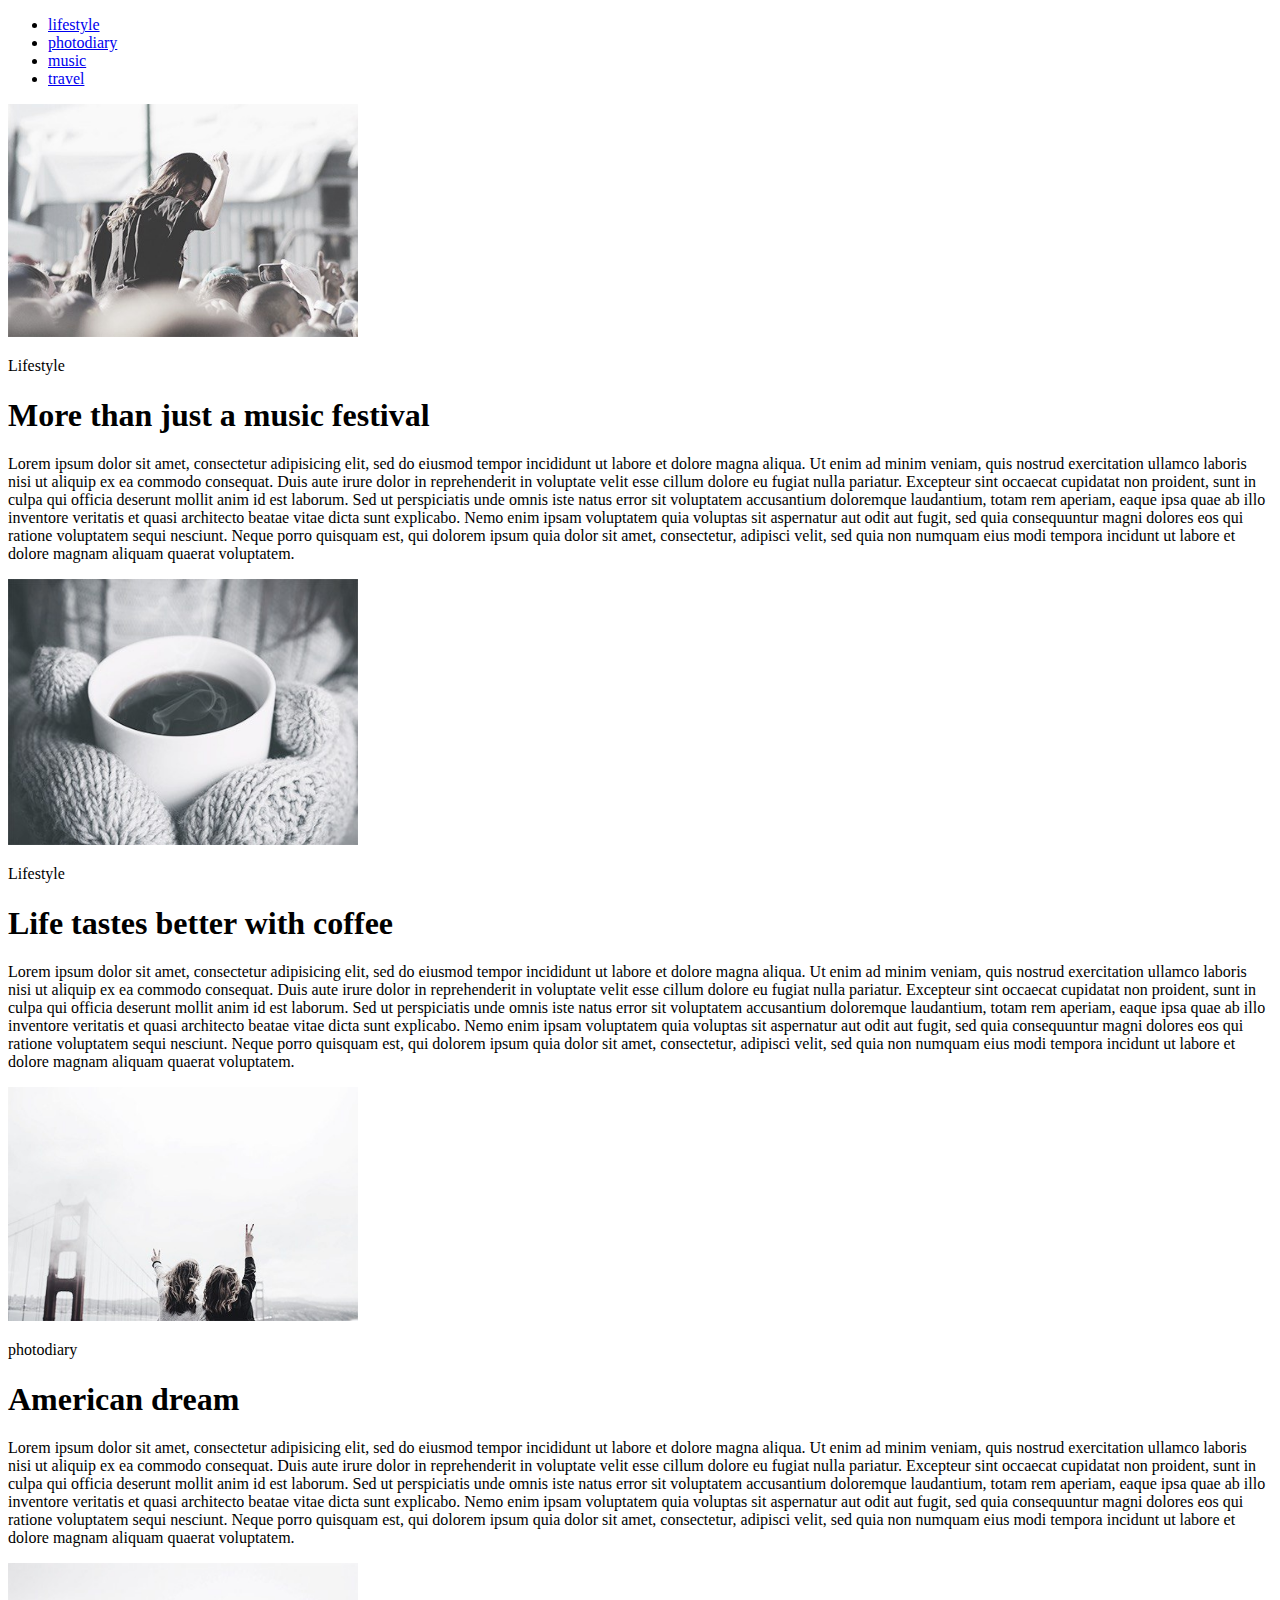
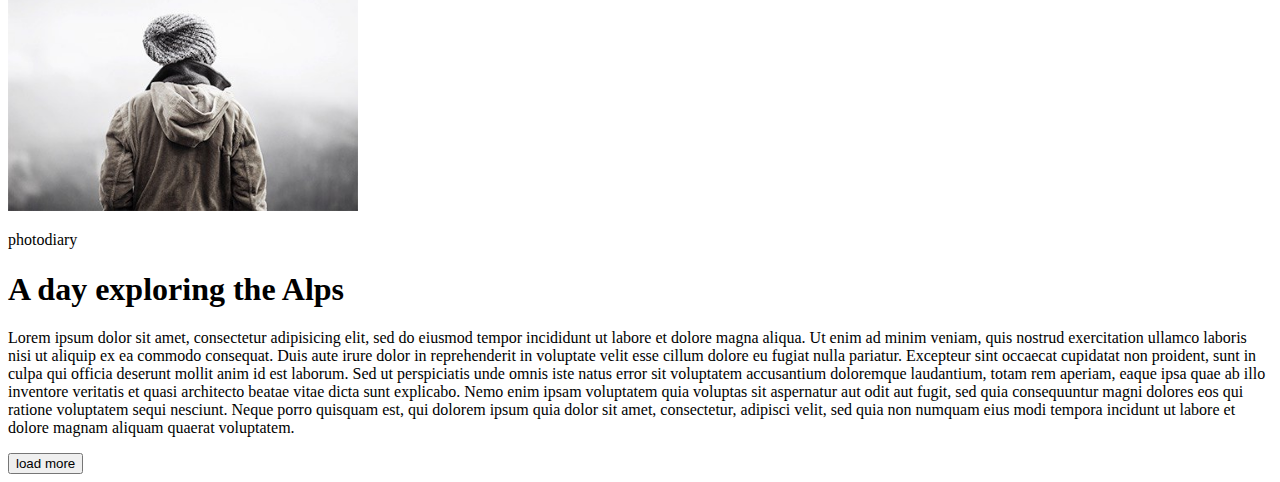
==== html-css/module1-2/index.html @ addac0bd "module1-2" ====
<!DOCTYPE html>
<html>
    <head>
        
    </head>
    <body>
        <header>

        </header>
        <main>
            <section>
<p>
<ul>
 <li><a href="#"> lifestyle
         </a> </li>
    <li> <a href="#"> photodiary</a></li>
    <li> <a href="#"> music</a></li>
    <li> <a href="#"> travel</a></li>
</ul>
       
    
</p>
<img src="./picture.jfif" alt="picture" width="350px"> 
<p>Lifestyle</p>
<h1>More than just a music festival </h1>
<p>Lorem ipsum dolor sit amet, consectetur adipisicing elit, sed do eiusmod tempor incididunt ut labore et dolore magna aliqua. Ut enim ad minim veniam, quis nostrud exercitation ullamco laboris nisi ut aliquip ex ea commodo consequat. Duis aute irure dolor in reprehenderit in voluptate velit esse cillum dolore eu fugiat nulla pariatur. Excepteur sint occaecat cupidatat non proident, sunt in culpa qui officia deserunt mollit anim id est laborum. Sed ut perspiciatis unde omnis iste natus error sit voluptatem accusantium doloremque laudantium, totam rem aperiam, eaque ipsa quae ab illo inventore veritatis et quasi architecto beatae vitae dicta sunt explicabo. Nemo enim ipsam voluptatem quia voluptas sit aspernatur aut odit aut fugit, sed quia consequuntur magni dolores eos qui ratione voluptatem sequi nesciunt. Neque porro quisquam est, qui dolorem ipsum quia dolor sit amet, consectetur, adipisci velit, sed quia non numquam eius modi tempora incidunt ut labore et dolore magnam aliquam quaerat voluptatem.</p>


            </section>  
            
            <section>
<img src="picture2.jfif" alt="picture2" width="350px">
            <p>Lifestyle</p>
            <h1>Life tastes better with coffee</h1>
            <p>Lorem ipsum dolor sit amet, consectetur adipisicing elit, sed do eiusmod tempor incididunt ut labore et dolore magna aliqua. Ut enim ad minim veniam, quis nostrud exercitation ullamco laboris nisi ut aliquip ex ea commodo consequat. Duis aute irure dolor in reprehenderit in voluptate velit esse cillum dolore eu fugiat nulla pariatur. Excepteur sint occaecat cupidatat non proident, sunt in culpa qui officia deserunt mollit anim id est laborum. Sed ut perspiciatis unde omnis iste natus error sit voluptatem accusantium doloremque laudantium, totam rem aperiam, eaque ipsa quae ab illo inventore veritatis et quasi architecto beatae vitae dicta sunt explicabo. Nemo enim ipsam voluptatem quia voluptas sit aspernatur aut odit aut fugit, sed quia consequuntur magni dolores eos qui ratione voluptatem sequi nesciunt. Neque porro quisquam est, qui dolorem ipsum quia dolor sit amet, consectetur, adipisci velit, sed quia non numquam eius modi tempora incidunt ut labore et dolore magnam aliquam quaerat voluptatem.</p>
            </section>
            <section>
                <img src="./picture3.jpg" alt="picture3" width="350px">
                <p>photodiary</p>
                <h1>American dream</h1>
                <p>Lorem ipsum dolor sit amet, consectetur adipisicing elit, sed do eiusmod tempor incididunt ut labore et dolore magna aliqua. Ut enim ad minim veniam, quis nostrud exercitation ullamco laboris nisi ut aliquip ex ea commodo consequat. Duis aute irure dolor in reprehenderit in voluptate velit esse cillum dolore eu fugiat nulla pariatur. Excepteur sint occaecat cupidatat non proident, sunt in culpa qui officia deserunt mollit anim id est laborum. Sed ut perspiciatis unde omnis iste natus error sit voluptatem accusantium doloremque laudantium, totam rem aperiam, eaque ipsa quae ab illo inventore veritatis et quasi architecto beatae vitae dicta sunt explicabo. Nemo enim ipsam voluptatem quia voluptas sit aspernatur aut odit aut fugit, sed quia consequuntur magni dolores eos qui ratione voluptatem sequi nesciunt. Neque porro quisquam est, qui dolorem ipsum quia dolor sit amet, consectetur, adipisci velit, sed quia non numquam eius modi tempora incidunt ut labore et dolore magnam aliquam quaerat voluptatem.</p>
            </section>
            <section>
                <img src="./picture4.jpg" alt="picture4" width="350px">
                <p>photodiary</p>
                <h1>A day exploring the Alps</h1>
                <p>Lorem ipsum dolor sit amet, consectetur adipisicing elit, sed do eiusmod tempor incididunt ut labore et dolore magna aliqua. Ut enim ad minim veniam, quis nostrud exercitation ullamco laboris nisi ut aliquip ex ea commodo consequat. Duis aute irure dolor in reprehenderit in voluptate velit esse cillum dolore eu fugiat nulla pariatur. Excepteur sint occaecat cupidatat non proident, sunt in culpa qui officia deserunt mollit anim id est laborum. Sed ut perspiciatis unde omnis iste natus error sit voluptatem accusantium doloremque laudantium, totam rem aperiam, eaque ipsa quae ab illo inventore veritatis et quasi architecto beatae vitae dicta sunt explicabo. Nemo enim ipsam voluptatem quia voluptas sit aspernatur aut odit aut fugit, sed quia consequuntur magni dolores eos qui ratione voluptatem sequi nesciunt. Neque porro quisquam est, qui dolorem ipsum quia dolor sit amet, consectetur, adipisci velit, sed quia non numquam eius modi tempora incidunt ut labore et dolore magnam aliquam quaerat voluptatem.</p>
            </section>
            <button>load more</button>
        </main>
        <footer>

        </footer>
    </body>
</html>
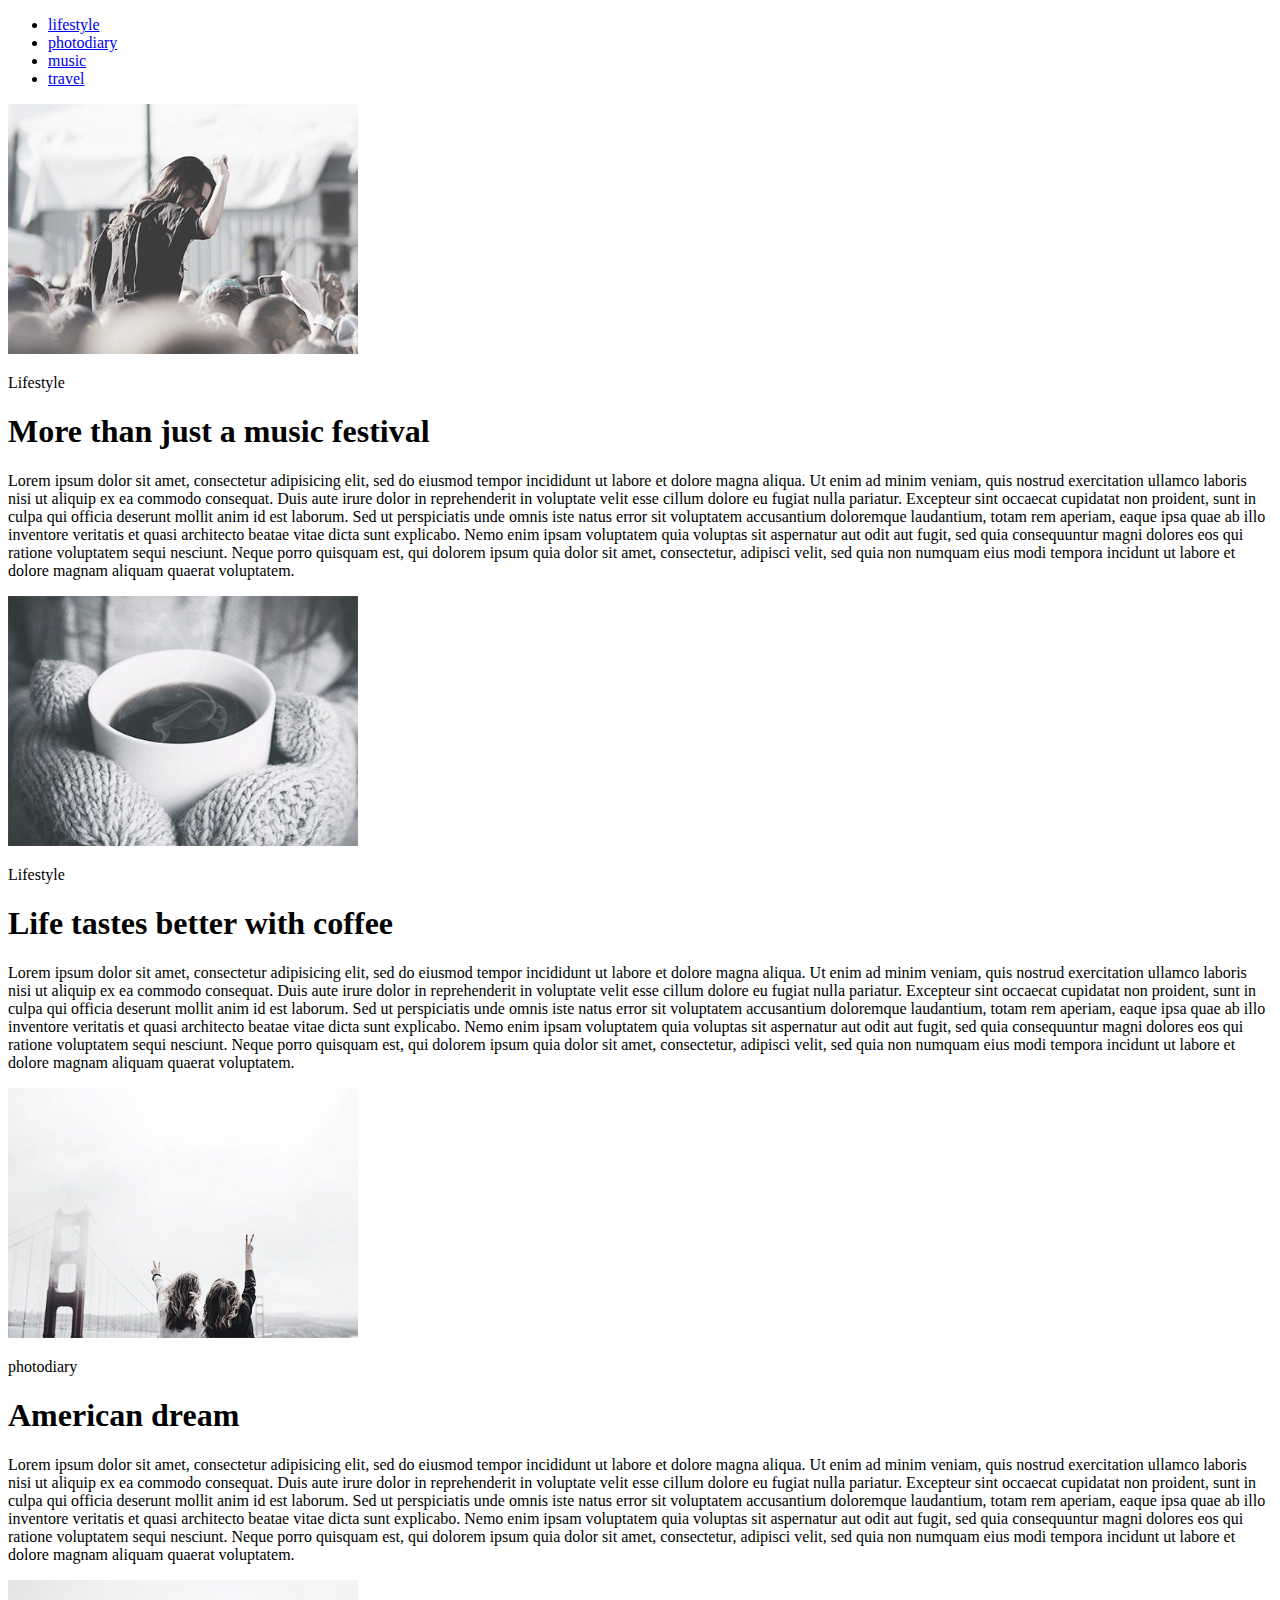
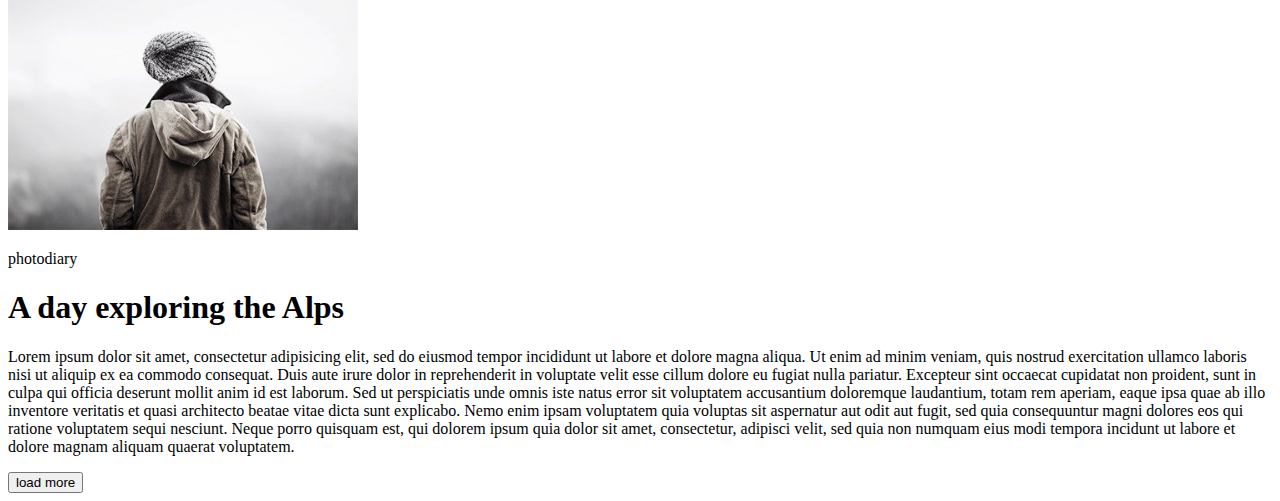
==== commit c8718681: "module1-2" ====
--- a/html-css/module1-2/index.html
+++ b/html-css/module1-2/index.html
@@ -20,7 +20,7 @@
        
     
 </p>
-<img src="./picture.jfif" alt="picture" width="350px"> 
+<img src="./picture.jfif" alt="picture" width="350px" height="250px"> 
 <p>Lifestyle</p>
 <h1>More than just a music festival </h1>
 <p>Lorem ipsum dolor sit amet, consectetur adipisicing elit, sed do eiusmod tempor incididunt ut labore et dolore magna aliqua. Ut enim ad minim veniam, quis nostrud exercitation ullamco laboris nisi ut aliquip ex ea commodo consequat. Duis aute irure dolor in reprehenderit in voluptate velit esse cillum dolore eu fugiat nulla pariatur. Excepteur sint occaecat cupidatat non proident, sunt in culpa qui officia deserunt mollit anim id est laborum. Sed ut perspiciatis unde omnis iste natus error sit voluptatem accusantium doloremque laudantium, totam rem aperiam, eaque ipsa quae ab illo inventore veritatis et quasi architecto beatae vitae dicta sunt explicabo. Nemo enim ipsam voluptatem quia voluptas sit aspernatur aut odit aut fugit, sed quia consequuntur magni dolores eos qui ratione voluptatem sequi nesciunt. Neque porro quisquam est, qui dolorem ipsum quia dolor sit amet, consectetur, adipisci velit, sed quia non numquam eius modi tempora incidunt ut labore et dolore magnam aliquam quaerat voluptatem.</p>
@@ -29,19 +29,19 @@
             </section>  
             
             <section>
-<img src="picture2.jfif" alt="picture2" width="350px">
+<img src="picture2.jfif" alt="picture2" width="350px" height="250px">
             <p>Lifestyle</p>
             <h1>Life tastes better with coffee</h1>
             <p>Lorem ipsum dolor sit amet, consectetur adipisicing elit, sed do eiusmod tempor incididunt ut labore et dolore magna aliqua. Ut enim ad minim veniam, quis nostrud exercitation ullamco laboris nisi ut aliquip ex ea commodo consequat. Duis aute irure dolor in reprehenderit in voluptate velit esse cillum dolore eu fugiat nulla pariatur. Excepteur sint occaecat cupidatat non proident, sunt in culpa qui officia deserunt mollit anim id est laborum. Sed ut perspiciatis unde omnis iste natus error sit voluptatem accusantium doloremque laudantium, totam rem aperiam, eaque ipsa quae ab illo inventore veritatis et quasi architecto beatae vitae dicta sunt explicabo. Nemo enim ipsam voluptatem quia voluptas sit aspernatur aut odit aut fugit, sed quia consequuntur magni dolores eos qui ratione voluptatem sequi nesciunt. Neque porro quisquam est, qui dolorem ipsum quia dolor sit amet, consectetur, adipisci velit, sed quia non numquam eius modi tempora incidunt ut labore et dolore magnam aliquam quaerat voluptatem.</p>
             </section>
             <section>
-                <img src="./picture3.jpg" alt="picture3" width="350px">
+                <img src="./picture3.jpg" alt="picture3" width="350px" height="250px">
                 <p>photodiary</p>
                 <h1>American dream</h1>
                 <p>Lorem ipsum dolor sit amet, consectetur adipisicing elit, sed do eiusmod tempor incididunt ut labore et dolore magna aliqua. Ut enim ad minim veniam, quis nostrud exercitation ullamco laboris nisi ut aliquip ex ea commodo consequat. Duis aute irure dolor in reprehenderit in voluptate velit esse cillum dolore eu fugiat nulla pariatur. Excepteur sint occaecat cupidatat non proident, sunt in culpa qui officia deserunt mollit anim id est laborum. Sed ut perspiciatis unde omnis iste natus error sit voluptatem accusantium doloremque laudantium, totam rem aperiam, eaque ipsa quae ab illo inventore veritatis et quasi architecto beatae vitae dicta sunt explicabo. Nemo enim ipsam voluptatem quia voluptas sit aspernatur aut odit aut fugit, sed quia consequuntur magni dolores eos qui ratione voluptatem sequi nesciunt. Neque porro quisquam est, qui dolorem ipsum quia dolor sit amet, consectetur, adipisci velit, sed quia non numquam eius modi tempora incidunt ut labore et dolore magnam aliquam quaerat voluptatem.</p>
             </section>
             <section>
-                <img src="./picture4.jpg" alt="picture4" width="350px">
+                <img src="./picture4.jpg" alt="picture4" width="350px" height="250px">
                 <p>photodiary</p>
                 <h1>A day exploring the Alps</h1>
                 <p>Lorem ipsum dolor sit amet, consectetur adipisicing elit, sed do eiusmod tempor incididunt ut labore et dolore magna aliqua. Ut enim ad minim veniam, quis nostrud exercitation ullamco laboris nisi ut aliquip ex ea commodo consequat. Duis aute irure dolor in reprehenderit in voluptate velit esse cillum dolore eu fugiat nulla pariatur. Excepteur sint occaecat cupidatat non proident, sunt in culpa qui officia deserunt mollit anim id est laborum. Sed ut perspiciatis unde omnis iste natus error sit voluptatem accusantium doloremque laudantium, totam rem aperiam, eaque ipsa quae ab illo inventore veritatis et quasi architecto beatae vitae dicta sunt explicabo. Nemo enim ipsam voluptatem quia voluptas sit aspernatur aut odit aut fugit, sed quia consequuntur magni dolores eos qui ratione voluptatem sequi nesciunt. Neque porro quisquam est, qui dolorem ipsum quia dolor sit amet, consectetur, adipisci velit, sed quia non numquam eius modi tempora incidunt ut labore et dolore magnam aliquam quaerat voluptatem.</p>
